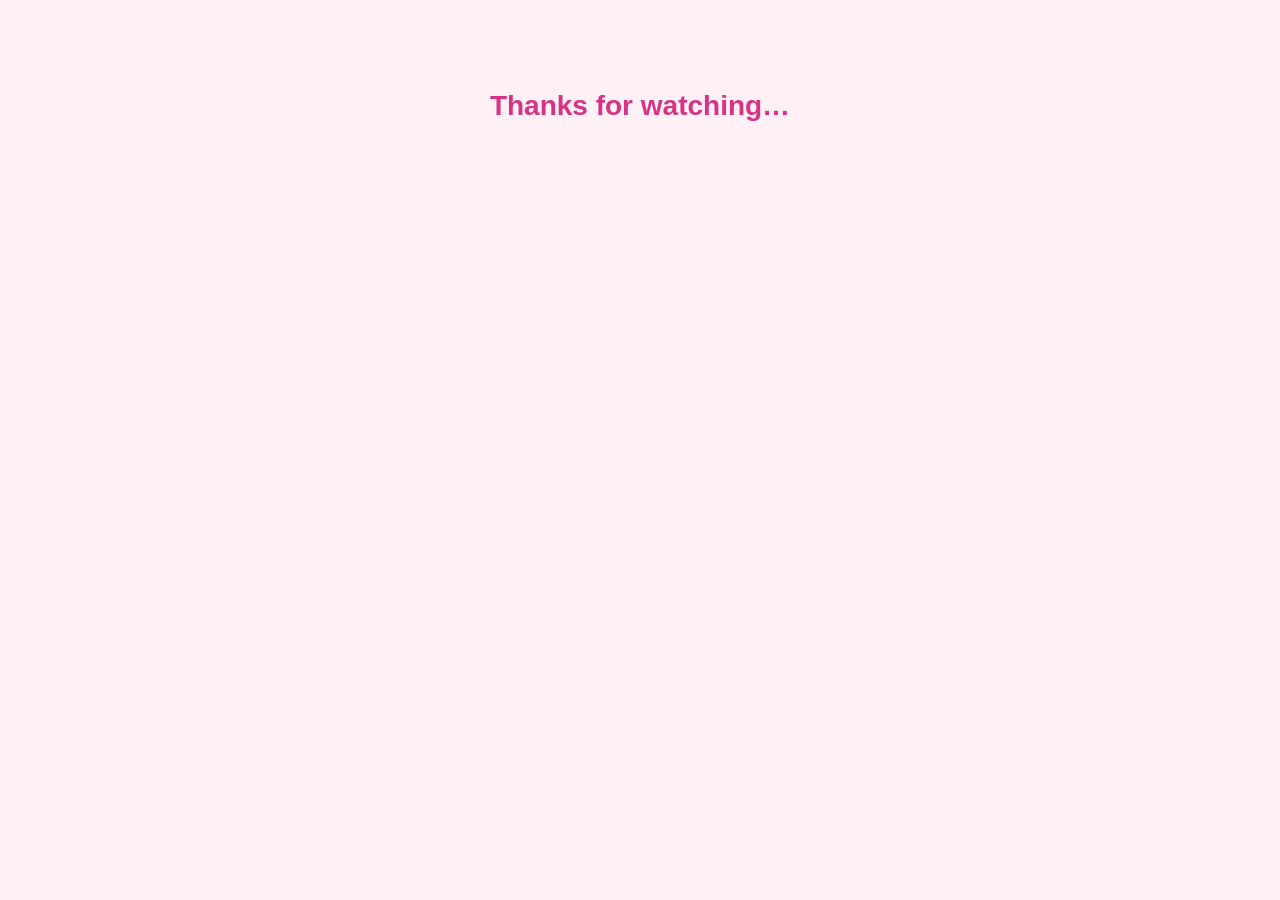
==== endpage.html @ d86d55d4 "Add files via upload" ====
<!DOCTYPE html>
<html lang="en">
<head>
  <meta charset="UTF-8">
  <title>The End</title>
  <style>
    body, html {
      margin: 0;
      padding: 0;
      height: 100%;
      font-family: "Segoe UI", Arial, sans-serif;
      background-color: #fff0f5;
      overflow: hidden;
      background-image: url('images/credits-bg.jpg');
      background-size: cover;
      background-position: center;
    }

    /* Floating hearts */
    #hearts-container {
      position: fixed;
      top: 0;
      left: 0;
      width: 100%;
      height: 100%;
      pointer-events: none;
      overflow: hidden;
      z-index: 1;
    }
    .confetti-heart {
      position: absolute;
      color: red;
      font-size: 12px;
      animation: fallAndDrift 4s linear forwards;
    }
    @keyframes fallAndDrift {
      0% { transform: translateY(0) rotate(0deg); opacity:1; }
      100% { transform: translateY(600px) rotate(360deg); opacity:0; }
    }

    /* Credits */
    .credits-container {
      position: absolute;
      width: 100%;
      height: 100%;
      overflow: hidden;
      z-index: 2;
    }
    .credits {
      position: absolute;
      bottom: -100%;
      width: 100%;
      text-align: center;
      color: #d63384;
      font-size: 24px;
      animation: scrollCredits 20s linear forwards;
    }
    .credits p {
      margin: 15px 0;
    }
    @keyframes scrollCredits {
      0% { bottom: -100%; }
      100% { bottom: 120%; }
    }

    /* Thanks message */
    .thanks {
      position: absolute;
      top: 10%;
      width: 100%;
      text-align: center;
      font-size: 28px;
      font-weight: bold;
      color: #d63384;
      z-index: 3;
      opacity: 0;
      transition: opacity 2s ease-in;
    }
    .thanks.show { opacity: 1; }

    /* THE END centered */
    .the-end {
      position: fixed; /* independent of credits */
      top: 50%;
      left: 50%;
      transform: translate(-50%, -50%);
      font-size: 100px; /* bigger */
      font-weight: bold;
      color: #d63384;
      z-index: 3;
      opacity: 0;
      transition: opacity 2s ease-in;
    }
    .the-end.show { opacity: 1; }
  </style>
</head>
<body>

  <!-- Floating hearts -->
  <div id="hearts-container"></div>

  <!-- Background music -->
  <audio src="sounds/love-song2.mp3" autoplay loop></audio>

  <!-- Thanks message -->
  <div id="thanks" class="thanks">Thanks for watching…</div>

  <!-- Credits -->
  <div class="credits-container">
    <div id="credits" class="credits">
      <p>Directed by: (Name) </p>
      <p>Written by: (Name) </p>
      <p>Special Thanks: My love 💖</p>
      <p>Design & Animations: (Name) </p>
      <p>Music: Every Breath You Take </p>
      <p>Images: Personalized Memories</p>
      <p>Powered by Love ❤️</p>
    </div>
  </div>

  <!-- The End -->
  <div id="theEnd" class="the-end">THE END</div>

  <script>
    // Floating hearts
    function createHearts(count){
      const container = document.getElementById("hearts-container");
      for(let i=0;i<count;i++){
        const heart = document.createElement("div");
        heart.classList.add("confetti-heart");
        heart.style.left = Math.random()*90 + "%";
        heart.style.top = "-20px";
        heart.style.fontSize = (10 + Math.random()*15) + "px";
        heart.innerHTML = "❤️";
        container.appendChild(heart);
        setTimeout(()=>heart.remove(),4000);
      }
    }
    setInterval(()=>createHearts(5),800);

    window.onload = function() {
      // Show thanks message immediately
      document.getElementById("thanks").classList.add("show");

      // Show "THE END" after credits scroll (20s animation + 2s buffer)
      setTimeout(()=>{
        document.getElementById("theEnd").classList.add("show");
      }, 22000); 
    }
  </script>

</body>
</html>
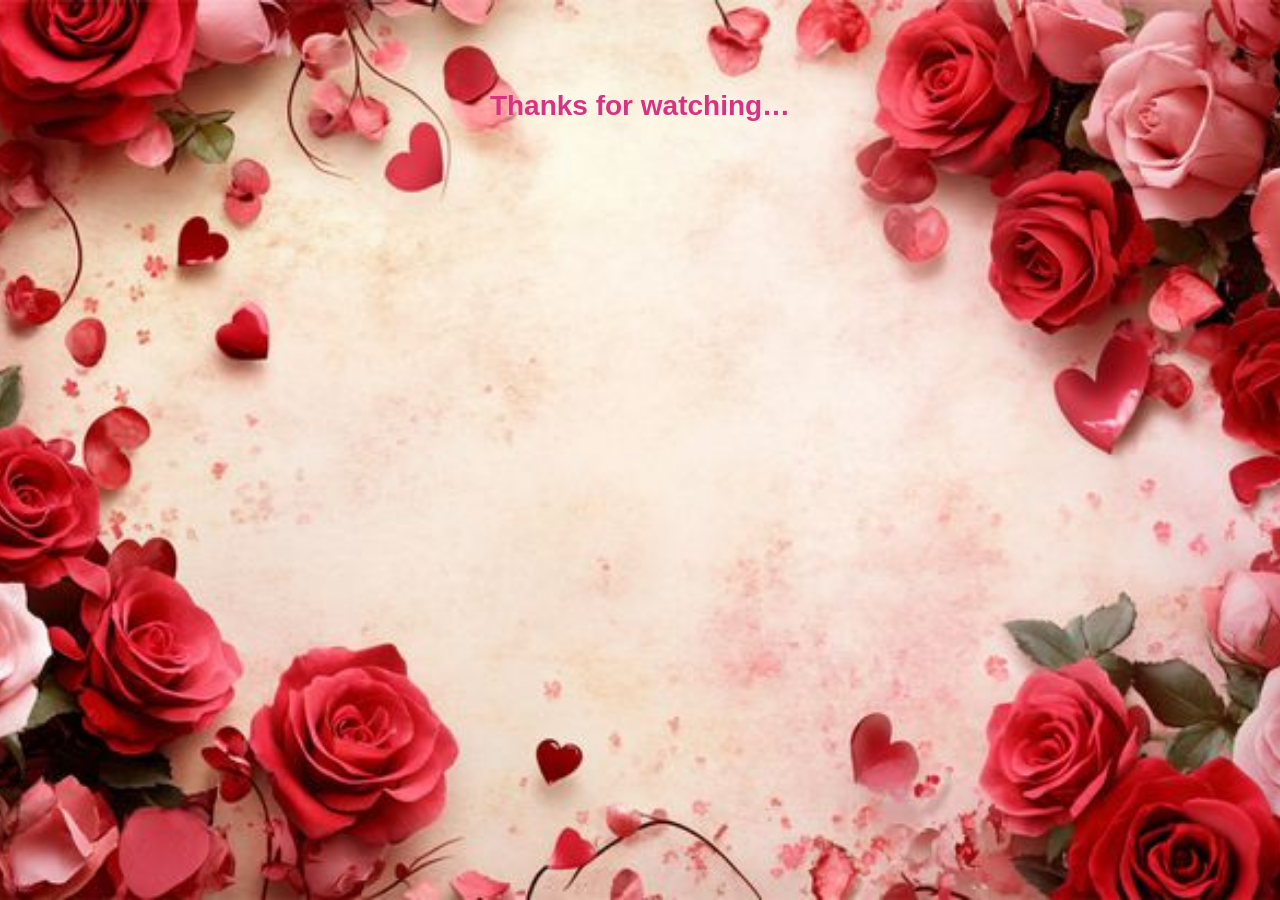
==== commit 25ef1b6a: "Update endpage.html" ====
--- a/endpage.html
+++ b/endpage.html
@@ -11,7 +11,7 @@
       font-family: "Segoe UI", Arial, sans-serif;
       background-color: #fff0f5;
       overflow: hidden;
-      background-image: url('images/credits-bg.jpg');
+      background-image: url('credits-bg.jpg');
       background-size: cover;
       background-position: center;
     }
@@ -100,7 +100,7 @@
   <div id="hearts-container"></div>
 
   <!-- Background music -->
-  <audio src="sounds/love-song2.mp3" autoplay loop></audio>
+  <audio src="love-song2.mp3" autoplay loop></audio>
 
   <!-- Thanks message -->
   <div id="thanks" class="thanks">Thanks for watching…</div>
